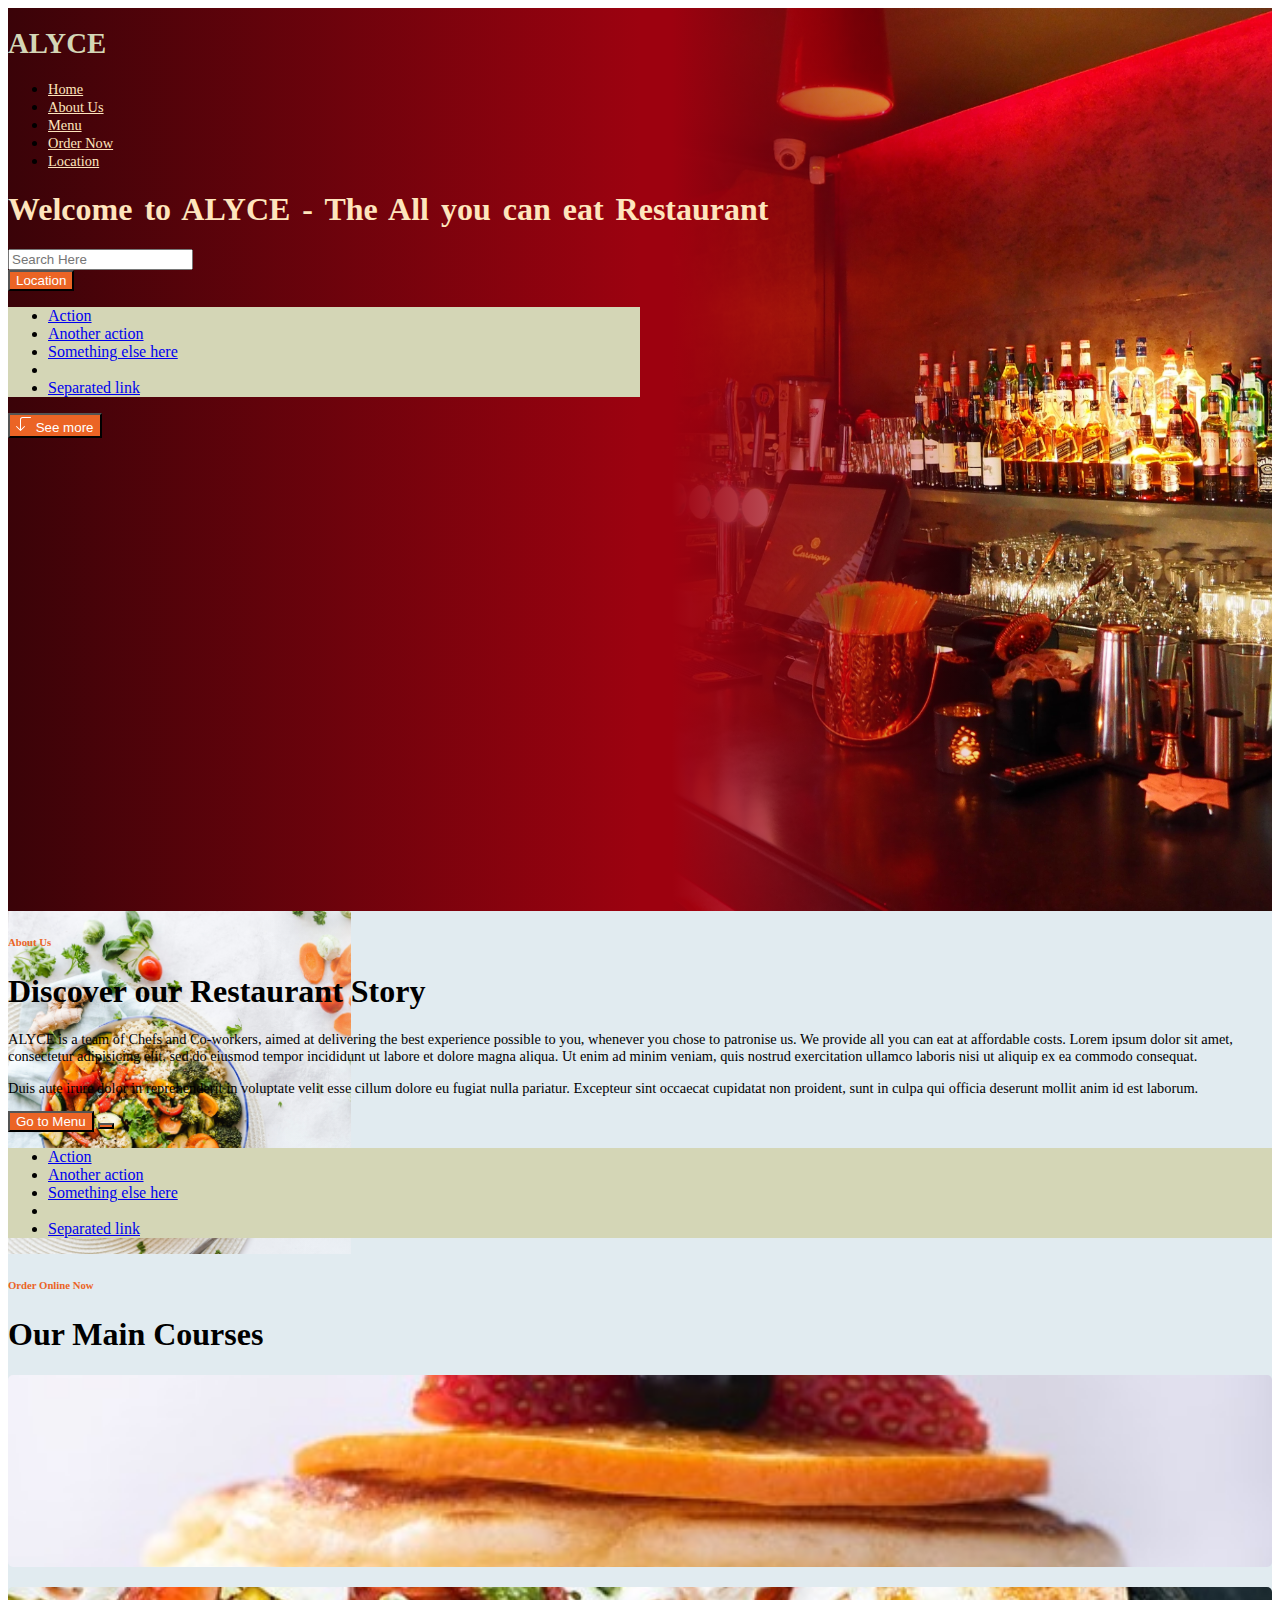
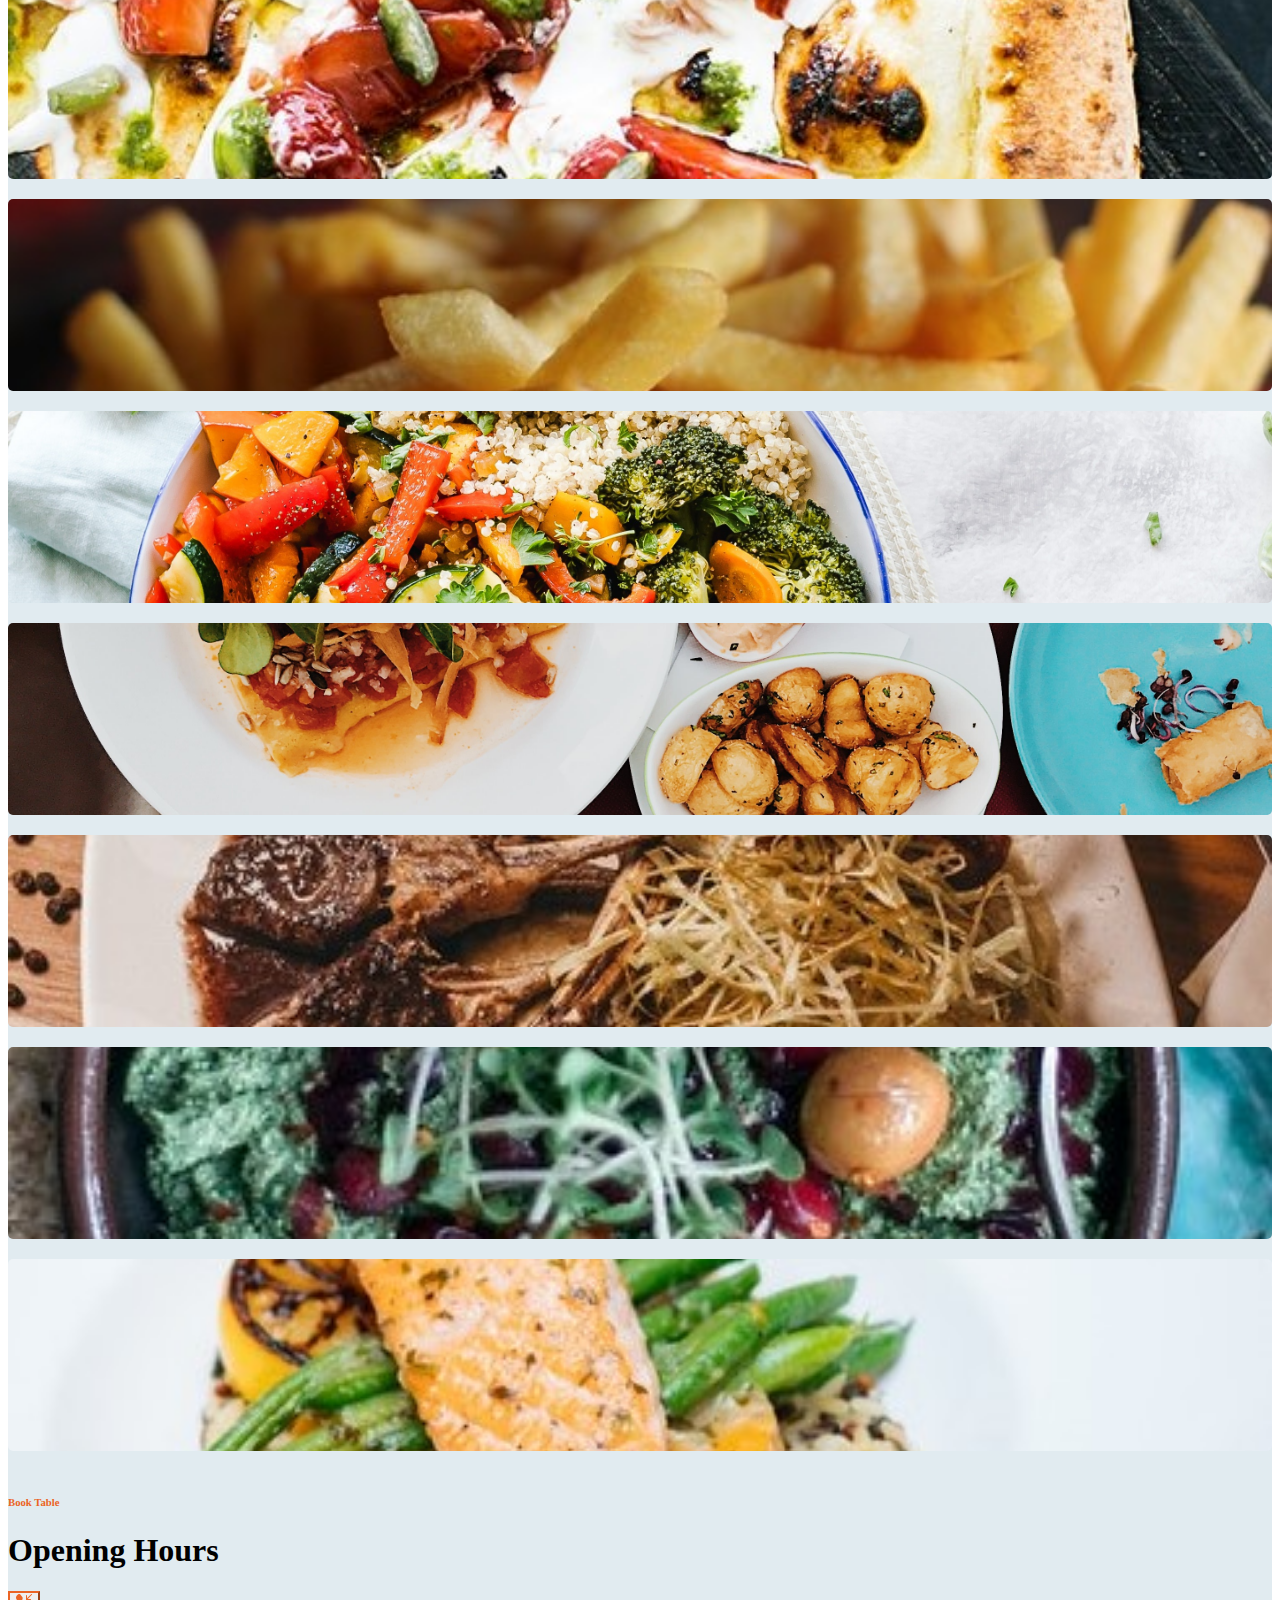
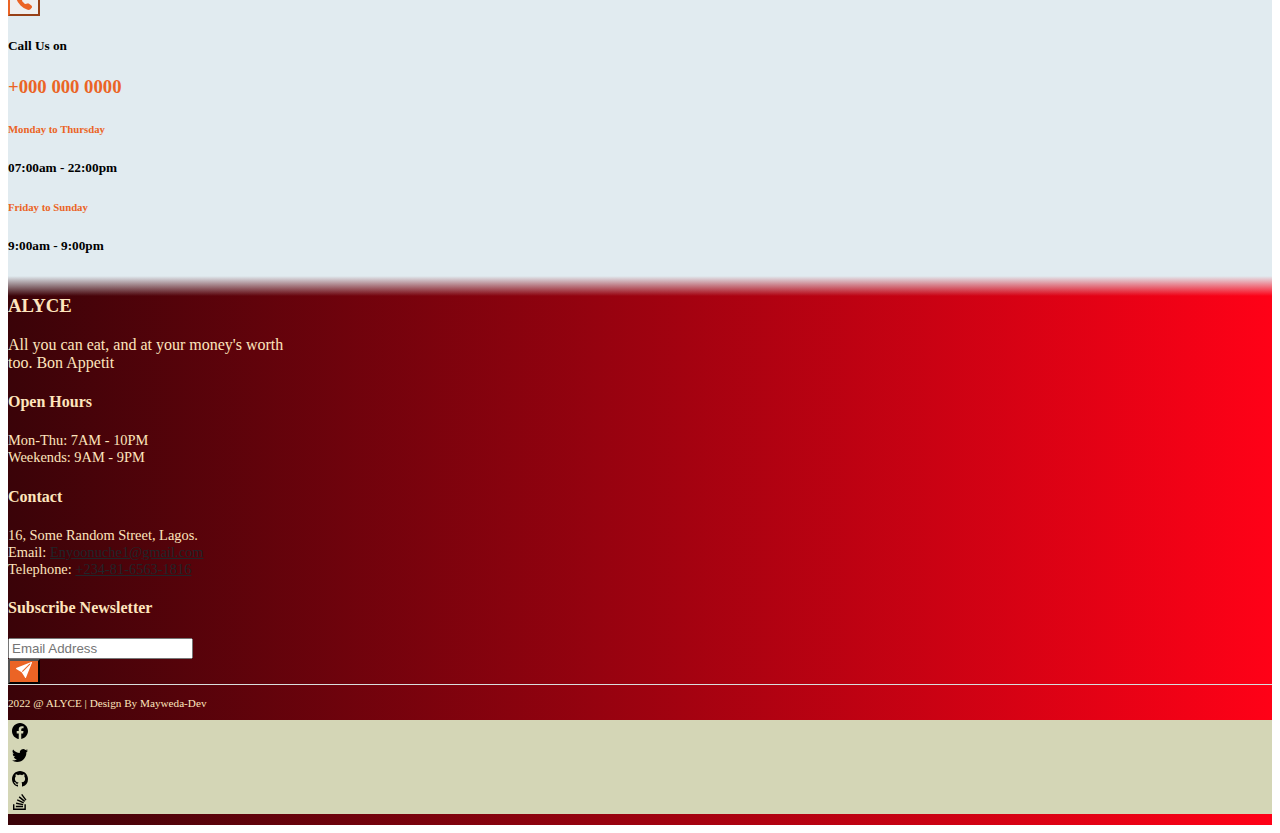
==== Online-Restaurant.repo/index.html @ 1c28e641 "Add New Project" ====
<!DOCTYPE html>
<html>
<head>
	<meta charset="utf-8">
	<meta name="viewport" content="width=device-width, initial-scale=1">
	<!-- CSS only -->
	<link href="https://cdn.jsdelivr.net/npm/bootstrap@5.2.0-beta1/dist/css/bootstrap.min.css" rel="stylesheet" integrity="sha384-0evHe/X+R7YkIZDRvuzKMRqM+OrBnVFBL6DOitfPri4tjfHxaWutUpFmBp4vmVor" crossorigin="anonymous">
	<link rel="stylesheet" type="text/css" href="index.css">
	<title>ALYCE - Online Restaurant</title>
</head>
<body>
	<div class="main container-fluid">
		<nav class="d-md-flex navbar navbar-expand-md justify-content-between" role="navigation">
			<div class="navbar-header px-md-5 pt-3 px-5">
				<h1 class="navbar-brand">ALYCE</h1>
			</div>
		
		<ul class="nav navbar-nav mx-md-5 px-3" >
			<li class="nav-item px-md-1"><a href="#" class="nav-link">Home</a></li>
			<li class="nav-item px-md-1"><a href="#" class="nav-link">About Us</a></li>
			<li class="nav-item px-md-1"><a href="#" class="nav-link">Menu</a></li>
			<li class="nav-item px-md-1"><a href="#" class="nav-link">Order Now</a></li>
			<li class="active nav-item px-md-1"><a href="#" class="nav-link">Location</a></li>
		</ul>

		<div class="btn togglebar d-flex align-items-center justify-content-center"></div>
		
		</nav>

		<div class="main-content row flex-column justify-content-center align-items-md-start align-items-center">
			<h1 class="col-md-8 col-10 d-flex align-items-center mx-md-5 text-capitalize mb-5">Welcome to ALYCE - The All you can eat Restaurant</h1>
			<img class="rounded-bottom" src="assets/pexels-chan-walrus-941864.jpg" alt="A bar">
			<div class="img-shadow"></div>
			<form class="col-md-6 mx-md-5 mb-5 col-8">
				<div class="input-group">
					<input type="text" name="" class="form-control" placeholder="Search Here" aria-label="Search Here">
					<div class="input-group-append">
						<div class="dropdown">
		    				<button   class="btn dropdown-toggle" type="button" id="dropdown"  data-bs-toggle="dropdown" aria-expanded="false">Location</button>
		    				<ul class="dropdown-menu" aria-labelledby="dropdown">
						      <li class="dropdown-item"><a  href="#">Action</a></li>
						      <li class="dropdown-item"><a href="#">Another action</a></li>
						      <li class="dropdown-item"><a href="#">Something else here</a></li>
						      <li class="dropdown-item"><div role="separator" class="dropdown-divider"></div></li>
						      <li class="dropdown-item"><a href="#">Separated link</a></li>
						    </ul>
						</div>
	  				</div>
  				</div>
			</form>

			<div class="col-md-2 mx-md-5 d-grid col-5">
				<button class="btn fs-5 fw-bold"><svg xmlns="http://www.w3.org/2000/svg" width="16" height="16" fill="currentColor" class="bi bi-arrow-90deg-down" viewBox="0 0 16 16">
	  			<path fill-rule="evenodd" d="M4.854 14.854a.5.5 0 0 1-.708 0l-4-4a.5.5 0 0 1 .708-.708L4 13.293V3.5A2.5 2.5 0 0 1 6.5 1h8a.5.5 0 0 1 0 1h-8A1.5 1.5 0 0 0 5 3.5v9.793l3.146-3.147a.5.5 0 0 1 .708.708l-4 4z"/>
				</svg> See more</button>
			</div>
			
		</div>

	</div>

	<div class="about container-fluid row justify-content-md-end">
		<img class="col-md-6" src="assets/pexels-ella-olsson-1640777.jpg" alt="A salad dish" >
		<div class="img-shadow"></div>
		<div class="col-md-6 mx-md-5 my-5 content d-flex flex-column align-items-center align-items-md-start">
			<h6 class="">About Us</h6>
			<h1 class="col-md-9 col-9">Discover our Restaurant Story</h1>
			<p class="fw-bold col-md-12 col-9">
				ALYCE is a team of Chefs and Co-workers, aimed at delivering the best experience possible to you, whenever you chose to patronise us. We provide all you can eat at affordable costs. Lorem ipsum dolor sit amet, consectetur adipisicing elit, sed do eiusmod
				tempor incididunt ut labore et dolore magna aliqua. Ut enim ad minim veniam,
				quis nostrud exercitation ullamco laboris nisi ut aliquip ex ea commodo
				consequat.
			</p>
			<p class="fw-bold col-md col-9">
				Duis aute irure dolor in reprehenderit in voluptate velit esse
				cillum dolore eu fugiat nulla pariatur. Excepteur sint occaecat cupidatat non
				proident, sunt in culpa qui officia deserunt mollit anim id est laborum.
			</p>
			<div class="dropdown btn-group">
				<button type="button" class="btn fs-5 fw-bold ">Go to Menu </button>
				<button type="button" class=" btn dropdown-toggle dropdown-toggle-split" data-bs-toggle="dropdown" id="dropdown"></button>
				<ul class="dropdown-menu" aria-labelledby="dropdown">
							      <li class="dropdown-item"><a  href="#">Action</a></li>
							      <li class="dropdown-item"><a href="#">Another action</a></li>
							      <li class="dropdown-item"><a href="#">Something else here</a></li>
							      <li class="dropdown-item"><div role="separator" class="dropdown-divider"></div></li>
							      <li class="dropdown-item"><a href="#">Separated link</a></li>
				</ul>
			</div>
		</div>
		
	</div>

	<div class="main-menu container-fluid row py-5">
		<div class="align-items-center d-flex flex-column">
			<h6>Order Online Now</h6>
			<h1>Our Main Courses</h1>
			<div class="menu col-md-8 d-flex row">
				<div class="course col-md-3 col-6">
					<img src="assets/pexels-chokniti-khongchum-2280545.jpg">
					<div class="info d-flex flex-column justify-content-around align-items-center py-4">
						<h4>Pancakes</h4>
						<h5>$9.99</h5>
						<button class="btn btn-sm">Order Now</button>
					</div>
				</div>
				<div class="course col-md-3 col-6">
					<img src="assets/pexels-daria-shevtsova-1260968.jpg">
					<div class="info d-flex flex-column justify-content-around align-items-center py-4">
						<h4>Pizza</h4>
						<h5>$15.99</h5>
						<button class="btn btn-sm">Order Now</button>
					</div>
				</div>
				<div class="course col-md-3 col-6">
					<img src="assets/pexels-dzenina-lukac-1583884.jpg">
					<div class="info d-flex flex-column justify-content-around align-items-center py-4">
						<h4>Chips</h4>
						<h5>$7.99</h5>
						<button class="btn btn-sm">Order Now</button>
					</div>
				</div>
				<div class="course col-md-3 col-6">
					<img src="assets/pexels-ella-olsson-1640777.jpg">
					<div class="info d-flex flex-column justify-content-around align-items-center py-4">
						<h4>Salads</h4>
						<h5>$17.99</h5>
						<button class="btn btn-sm">Order Now</button>
					</div>
				</div>
				<div class="course col-md-3 col-6">
					<img src="assets/pexels-flo-dahm-541216.jpg">
					<div class="info d-flex flex-column justify-content-around align-items-center py-4">
						<h4>Fruits</h4>
						<h5>$12.99</h5>
						<button class="btn btn-sm">Order Now</button>
					</div>

				</div>
				<div class="course col-md-3 col-6">
					<img src="assets/pexels-jonathan-borba-2878741.jpg">
					<div class="info d-flex flex-column justify-content-around align-items-center py-4">
						<h4>Mackerels</h4>
						<h5>$29.99</h5>
						<button class="btn btn-sm">Order Now</button>
					</div>

				</div>
				<div class="course col-md-3 col-6">
					<img src="assets/pexels-maria-orlova-4940719.jpg">
					<div class="info d-flex flex-column justify-content-around align-items-center py-4">
						<h4>Vs & Es</h4>
						<h5>$29.99</h5>
						<button class="btn btn-sm">Order Now</button>
					</div>

				</div>
				<div class="course col-md-3 col-6">
					<img src="assets/pexels-mister-mister-3490368.jpg">
					<div class="info d-flex flex-column justify-content-around align-items-center py-4">
						<h4>Fish Salads</h4>
						<h5>$24.99</h5>
						<button class="btn btn-sm">Order Now</button>
					</div>

				</div>
			</div>
		</div>
	</div>

	<div class="contact container-fluid row py-5">
		<div class="content align-items-center d-flex flex-column">
			<h6>Book Table</h6>
			<h1>Opening Hours</h1>
			<button class="btn rounded-circle">
				<svg xmlns="http://www.w3.org/2000/svg" width="16" height="16" fill="currentColor" class="bi bi-telephone-inbound-fill" viewBox="0 0 16 16">
				  <path fill-rule="evenodd" d="M1.885.511a1.745 1.745 0 0 1 2.61.163L6.29 2.98c.329.423.445.974.315 1.494l-.547 2.19a.678.678 0 0 0 .178.643l2.457 2.457a.678.678 0 0 0 .644.178l2.189-.547a1.745 1.745 0 0 1 1.494.315l2.306 1.794c.829.645.905 1.87.163 2.611l-1.034 1.034c-.74.74-1.846 1.065-2.877.702a18.634 18.634 0 0 1-7.01-4.42 18.634 18.634 0 0 1-4.42-7.009c-.362-1.03-.037-2.137.703-2.877L1.885.511zM15.854.146a.5.5 0 0 1 0 .708L11.707 5H14.5a.5.5 0 0 1 0 1h-4a.5.5 0 0 1-.5-.5v-4a.5.5 0 0 1 1 0v2.793L15.146.146a.5.5 0 0 1 .708 0z"/>
				</svg>
			</button>
			<h5>Call Us on</h5>
			<h3>+000 000 0000</h3>
			<div class="col-8 justify-content-sm-between d-flex flex-wrap justify-content-center">
				<div>
					<h6>Monday to Thursday</h6>
					<h5>07:00am - 22:00pm</h5>
				</div>
				<div>
					<h6>Friday to Sunday</h6>
					<h5>9:00am - 9:00pm</h5>
				</div>
			</div>
		</div>
	</div>

	<div class="footer container-fluid">
		<div class="content px-md-5 row py-5 px-3 justify-content-center">
			<div class="col-md-3 info">
				<h3>ALYCE</h3>
				<p>All you can eat, and at your money's worth too. Bon Appetit</p>
			</div>
			<div class="col-md-3 info">
				<h4>Open Hours</h4>
				<ul>
					<li>Mon-Thu: 7AM - 10PM</li>
					<li>Weekends: 9AM - 9PM</li>
				</ul>
			</div>
			<div class="col-md-3 info">
				<h4>Contact</h4>
				<ul>
					<li>16, Some Random Street, Lagos.</li>
					<li>Email: <a href="mailto:enyoonuche1@gmail.com">Enyoonuche1@gmail.com</a></li>
					<li>Telephone: <a href="">+234-81-6563-1816</a></li>
				</ul>
			</div>
			<div class="col-md-3 info">
				<h4>Subscribe Newsletter</h4>
				<form>
					<div class="input-group">
						<input type="text" name="" class="form-control" placeholder="Email Address">
						<div class="input-group-append">
							<button class="btn" type="submit"><svg xmlns="http://www.w3.org/2000/svg" width="16" height="16" fill="currentColor" class="bi bi-send-fill" viewBox="0 0 16 16">
							  <path d="M15.964.686a.5.5 0 0 0-.65-.65L.767 5.855H.766l-.452.18a.5.5 0 0 0-.082.887l.41.26.001.002 4.995 3.178 3.178 4.995.002.002.26.41a.5.5 0 0 0 .886-.083l6-15Zm-1.833 1.89L6.637 10.07l-.215-.338a.5.5 0 0 0-.154-.154l-.338-.215 7.494-7.494 1.178-.471-.47 1.178Z"/>
							</svg>
							</button>
						</div>
					</div>
				</form>
				
			</div>
		</div>
		<div class="creator d-flex justify-content-between px-md-5 px-3 align-items-end">
			<p>2022 @ ALYCE | Design By Mayweda-Dev</p>
			<ul class="d-flex my-1">
				<li><a href="#" role="button" class="btn rounded-circle"><svg xmlns="http://www.w3.org/2000/svg" width="16" height="16" fill="currentColor" class="bi bi-facebook" viewBox="0 0 16 16">
				  <path d="M16 8.049c0-4.446-3.582-8.05-8-8.05C3.58 0-.002 3.603-.002 8.05c0 4.017 2.926 7.347 6.75 7.951v-5.625h-2.03V8.05H6.75V6.275c0-2.017 1.195-3.131 3.022-3.131.876 0 1.791.157 1.791.157v1.98h-1.009c-.993 0-1.303.621-1.303 1.258v1.51h2.218l-.354 2.326H9.25V16c3.824-.604 6.75-3.934 6.75-7.951z"/>
				</svg></a></li>
				<li><a href="#" role="button" class="btn rounded-circle">
					<svg xmlns="http://www.w3.org/2000/svg" width="16" height="16" fill="currentColor" class="bi bi-twitter" viewBox="0 0 16 16">
					  <path d="M5.026 15c6.038 0 9.341-5.003 9.341-9.334 0-.14 0-.282-.006-.422A6.685 6.685 0 0 0 16 3.542a6.658 6.658 0 0 1-1.889.518 3.301 3.301 0 0 0 1.447-1.817 6.533 6.533 0 0 1-2.087.793A3.286 3.286 0 0 0 7.875 6.03a9.325 9.325 0 0 1-6.767-3.429 3.289 3.289 0 0 0 1.018 4.382A3.323 3.323 0 0 1 .64 6.575v.045a3.288 3.288 0 0 0 2.632 3.218 3.203 3.203 0 0 1-.865.115 3.23 3.23 0 0 1-.614-.057 3.283 3.283 0 0 0 3.067 2.277A6.588 6.588 0 0 1 .78 13.58a6.32 6.32 0 0 1-.78-.045A9.344 9.344 0 0 0 5.026 15z"/>
					</svg></a></li>
				<li><a href="#" role="button" class="btn rounded-circle"><svg xmlns="http://www.w3.org/2000/svg" width="16" height="16" fill="currentColor" class="bi bi-github" viewBox="0 0 16 16">
				  <path d="M8 0C3.58 0 0 3.58 0 8c0 3.54 2.29 6.53 5.47 7.59.4.07.55-.17.55-.38 0-.19-.01-.82-.01-1.49-2.01.37-2.53-.49-2.69-.94-.09-.23-.48-.94-.82-1.13-.28-.15-.68-.52-.01-.53.63-.01 1.08.58 1.23.82.72 1.21 1.87.87 2.33.66.07-.52.28-.87.51-1.07-1.78-.2-3.64-.89-3.64-3.95 0-.87.31-1.59.82-2.15-.08-.2-.36-1.02.08-2.12 0 0 .67-.21 2.2.82.64-.18 1.32-.27 2-.27.68 0 1.36.09 2 .27 1.53-1.04 2.2-.82 2.2-.82.44 1.1.16 1.92.08 2.12.51.56.82 1.27.82 2.15 0 3.07-1.87 3.75-3.65 3.95.29.25.54.73.54 1.48 0 1.07-.01 1.93-.01 2.2 0 .21.15.46.55.38A8.012 8.012 0 0 0 16 8c0-4.42-3.58-8-8-8z"/>
				</svg></a></li>
				<li><a href="#" role="button" class="btn rounded-circle"><svg xmlns="http://www.w3.org/2000/svg" width="16" height="16" fill="currentColor" class="bi bi-stack-overflow" viewBox="0 0 16 16">
				  <path d="M12.412 14.572V10.29h1.428V16H1v-5.71h1.428v4.282h9.984z"/>
				  <path d="M3.857 13.145h7.137v-1.428H3.857v1.428zM10.254 0 9.108.852l4.26 5.727 1.146-.852L10.254 0zm-3.54 3.377 5.484 4.567.913-1.097L7.627 2.28l-.914 1.097zM4.922 6.55l6.47 3.013.603-1.294-6.47-3.013-.603 1.294zm-.925 3.344 6.985 1.469.294-1.398-6.985-1.468-.294 1.397z"/>
				</svg></a></li>
			</ul>
		</div>
	</div>
	
	
<!-- JavaScript Bundle with Popper -->
<script src="https://cdn.jsdelivr.net/npm/bootstrap@5.2.0-beta1/dist/js/bootstrap.bundle.min.js" integrity="sha384-pprn3073KE6tl6bjs2QrFaJGz5/SUsLqktiwsUTF55Jfv3qYSDhgCecCxMW52nD2" crossorigin="anonymous"></script>

<script type="text/javascript">
	const togglebtn = document.querySelector('.togglebar');
	const sidebar = document.querySelector('ul.nav');
	togglebtn.onclick = () => {
		if (togglebtn.classList.contains('active')){
			togglebtn.classList.remove('active');
			sidebar.style.transform = "translateX(350px)"
			}
		else {
			togglebtn.classList.add('active');
			sidebar.style.transform = "translateX(0)";
			}
		}
	window.onresize = () => {
		if (document.body.scrollWidth > 768) {
			sidebar.style.transform = "translateX(0)"
		}
	}
	
		
</script>
</body>
</html>

<!-- <>  </> -->
---- Online-Restaurant.repo/index.css ----
:root{
	--primary: linear-gradient( to right, #3A0308, #FF0117);
	--secondary: #D4D6B6;
	--secondary-alt: #EB6425;
	--secondary-outline: rgb(212 214 142 / 25%);
	--text-color: #FEE5BD;
	--color: #212529;
	--color-alt: #E7B9CD;
	--primary-alt: #fff;
	--img-hover: rgb(255 255 255/ 25%);
	--text-color-alt: #E1EBF0;
}



.main, .footer{
	background: var(--primary) !important;
	position: relative;
}

.container-fluid{
	margin: 0;
	padding: 0;
	box-sizing: border-box;
	overflow: hidden;
}

.row{
	margin-right: 0;
	margin-left: 0;
}

nav ul{
	z-index: 3;
}


a.nav-link{
	color: var(--text-color) !important;
	font-size: 0.9em;
	font-weight: 500;
	position: relative;
	z-index: 4;
}

h1.navbar-brand{
	color: var(--secondary);
	font-size: 1.8em;
	position: relative;
	z-index: 1;
}

.main-content{
	min-height: 80vh;
}

.main-content img{
	position: absolute;
	top: 0;
	right: 0;
	height: 100%;
	width: 50%;
	object-fit: cover;
	padding: 0;
}

.img-shadow{
	position: absolute;
	top: 0;
	right: 0;
	height: 100%;
	width: 50%;
	padding: 0;
	background: linear-gradient( to right, #9D010F 5%, transparent 60%);
}

.main-content h1{
	position: relative;
	z-index: 1;
	color: var(--text-color) !important;
	word-spacing: 4px;
}

ul.dropdown-menu{
	background-color: var(--secondary);
}

.togglebar{
	width: 30px;
	height: 30px;
	background-color: var(--secondary-alt);
	position: absolute;
	right: 20px;
	transform: translateY(10px);
	z-index: 4;
	cursor: pointer;
	display: none !important;
}

.togglebar::before{
	position: absolute;
	content: '';
	width: 17px;
	height: 2px;
	background: var(--primary-alt);
	transform: translateY(-5px);
	box-shadow: 0 5px var(--primary-alt);
	transition: 0.5s;
}

.togglebar::after{
	position: absolute;
	content: '';
	width: 17px;
	height: 2px;
	background: var(--primary-alt);
	transform: translateY(5px);
	transition: 0.5s;
}

.togglebar:hover{
	background-color: var(--secondary);
	border-color: var(--secondary);
}

.togglebar:hover::before{
	box-shadow: 0 5px var(--color)
}

.togglebar:hover::before, .togglebar:hover::after{
	background: var(--color);
}

.main-content button, .about .content button, .main-menu .menu .course .info button, .footer .content button{
	background-color: var(--secondary-alt);
	position: relative;
	color: var(--primary-alt);
}

.main-content button:hover, .about .content button:hover,
.main-menu .menu .course .info button:hover, .footer .content button:hover{
	background-color: var(--secondary);
	border-color: var(--secondary);
	color: #000;
}


.main-content button:focus, .about .content button:focus,
.main-menu .menu .course .info button:focus, .footer .content button:focus, .togglebar:focus{
    color: var(--color);
    background-color: var(--secondary);
    border-color: var(--secondary);
    outline: 0;
    box-shadow: 0 0 0 0.25rem var(--secondary-outline);
    color: #000;
}

.about, .main-menu, .contact{
	position: relative;
	background-color: var(--text-color-alt);
}

.about h6, .main-menu h6 , .contact h6, .contact h3{
	color: var(--secondary-alt);
}

.about .content, .about .content > * {
	position: relative;
	z-index: 1;
}
.about img{
	position: absolute;
	height: 100%;
	object-fit: cover;
	padding: 0;
	top: 0;
	left: 0;
}
.about p{
	font-size: 0.9em;
}

.about .img-shadow{
	left: 0;
	background: linear-gradient( to left, var(--text-color-alt) 5%, transparent 60%);
}

.main-menu .menu .course{
	height: 15vw;
	margin-bottom: 20px;
	position: relative;
}

.main-menu .menu .course img{
	width: 100%;
	height: 100%;
	object-fit: cover;
	border-radius: 5px;
}

.main-menu .menu .course .info{
	position: absolute;
	width: calc(100% - var(--bs-gutter-x));
	height: 100%;
	background-color: var(--img-hover);
	backdrop-filter: blur(2px);
	top: 0;
	left: calc(var(--bs-gutter-x) * .5) ;
	border-radius: 5px;
	opacity: 0;
	transition: all 0.5s ease;
}

.main-menu .menu .course:hover .info{
	opacity: 1;
}

.contact .content button{
	color: var(--secondary-alt);
	border-color: var(--secondary-alt);
}

.contact .content button:hover{
	color: #212529;
	border-color: var(--secondary);
	background-color: var(--secondary);
}

.footer{
	color: var(--text-color);
}

.footer .content a{
	color: var(--color);
}

.footer .content .info{
	max-width: 300px;
}

.footer .content ul, .footer .creator ul{
	padding: 0;
}
.footer .content li, .footer .creator li{
	list-style: none;
	font-size: 0.9em;
}

.footer::before{
	position: absolute;
	width: 100%;
	height: 20px;
	top: 0;
	background: linear-gradient( to bottom, var(--text-color-alt), transparent);
	content: '';
	z-index: 1;
}

.footer .creator{
	font-size: 0.7em;
	border-top: 1px solid #D9DDDC;
}

.footer .creator a:hover{
	background-color: var(--secondary-alt);
	position: relative;
	color: var(--primary-alt);
}

.footer .creator a{
	background-color: var(--secondary);
	border-color: var(--secondary);
	color: #000;
	display: flex;
	align-items: center;
	padding: 0.375em;
}

.footer .creator ul{
	gap: 10px;
}

@media screen and (max-width: 768px){
	:root{
	--primary: linear-gradient( to top, #3A0308 5%, #FF0117 55%);
	}


	nav ul{
		position: absolute;
		right: 0;
		top: 0;
		max-width: 350px;
		width: 100%;
		transform: translateX(350px);
		background-color: var(--text-color-alt);
		line-height: 15vh;
		height: 100vh;
		z-index: 3;
	}

	.togglebar{
		display: flex !important;
	}

	.img-shadow{
		width: 100%;
		height: 70%;
		background: linear-gradient( to top, #9D010F 5%, transparent 60%);
	}

	.main-content img{
		width: 100%;
		height: 70%;
	}

	.about img{
		filter: blur(3px);
	}

	.main-menu .menu .course{
		height: 25vw;
		margin-bottom: 20px;
		position: relative;
	}

	.footer .content{
		flex-wrap: wrap;
	}

	.about .img-shadow{
	left: 0;
	background: linear-gradient( to top, var(--text-color-alt) 5%, transparent 60%);
	height: 100%;
}
}


/*padding-right: calc(var(--bs-gutter-x) * .5);
    padding-left: calc(var(--bs-gutter-x)*/
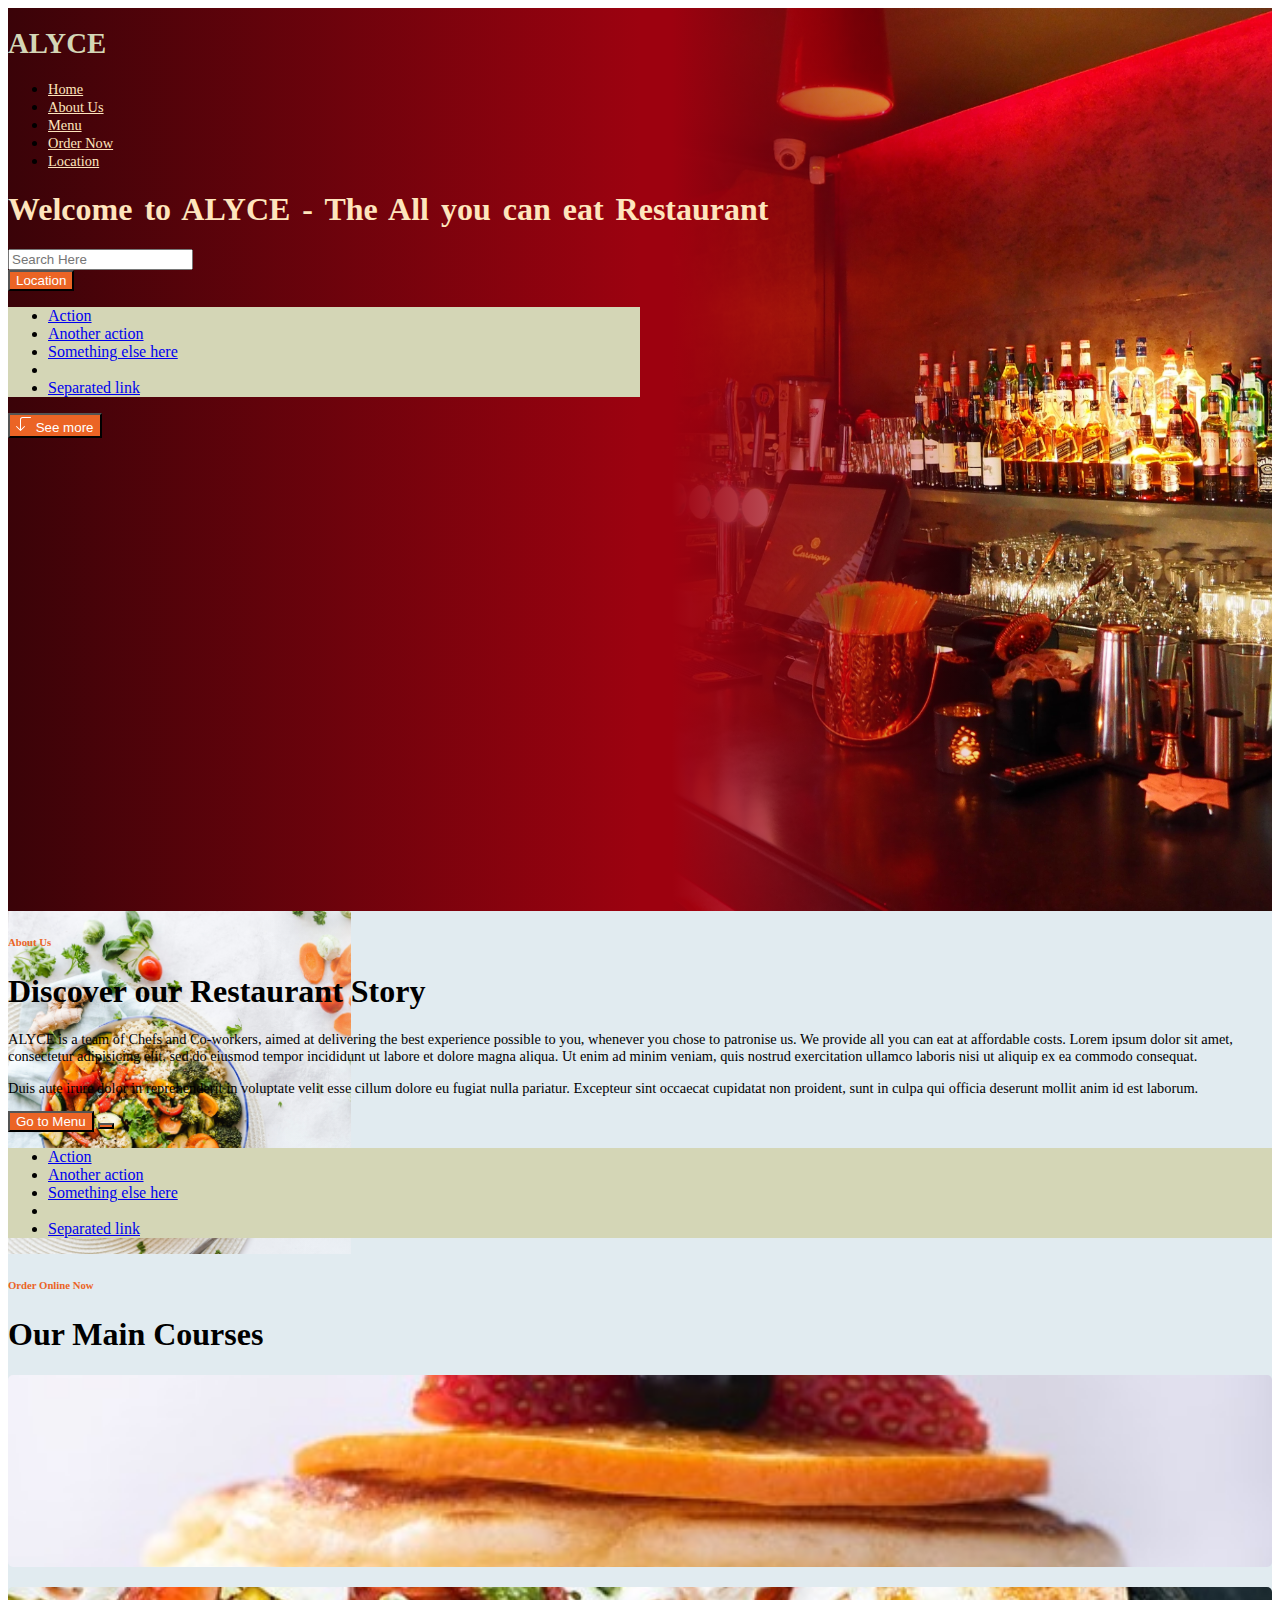
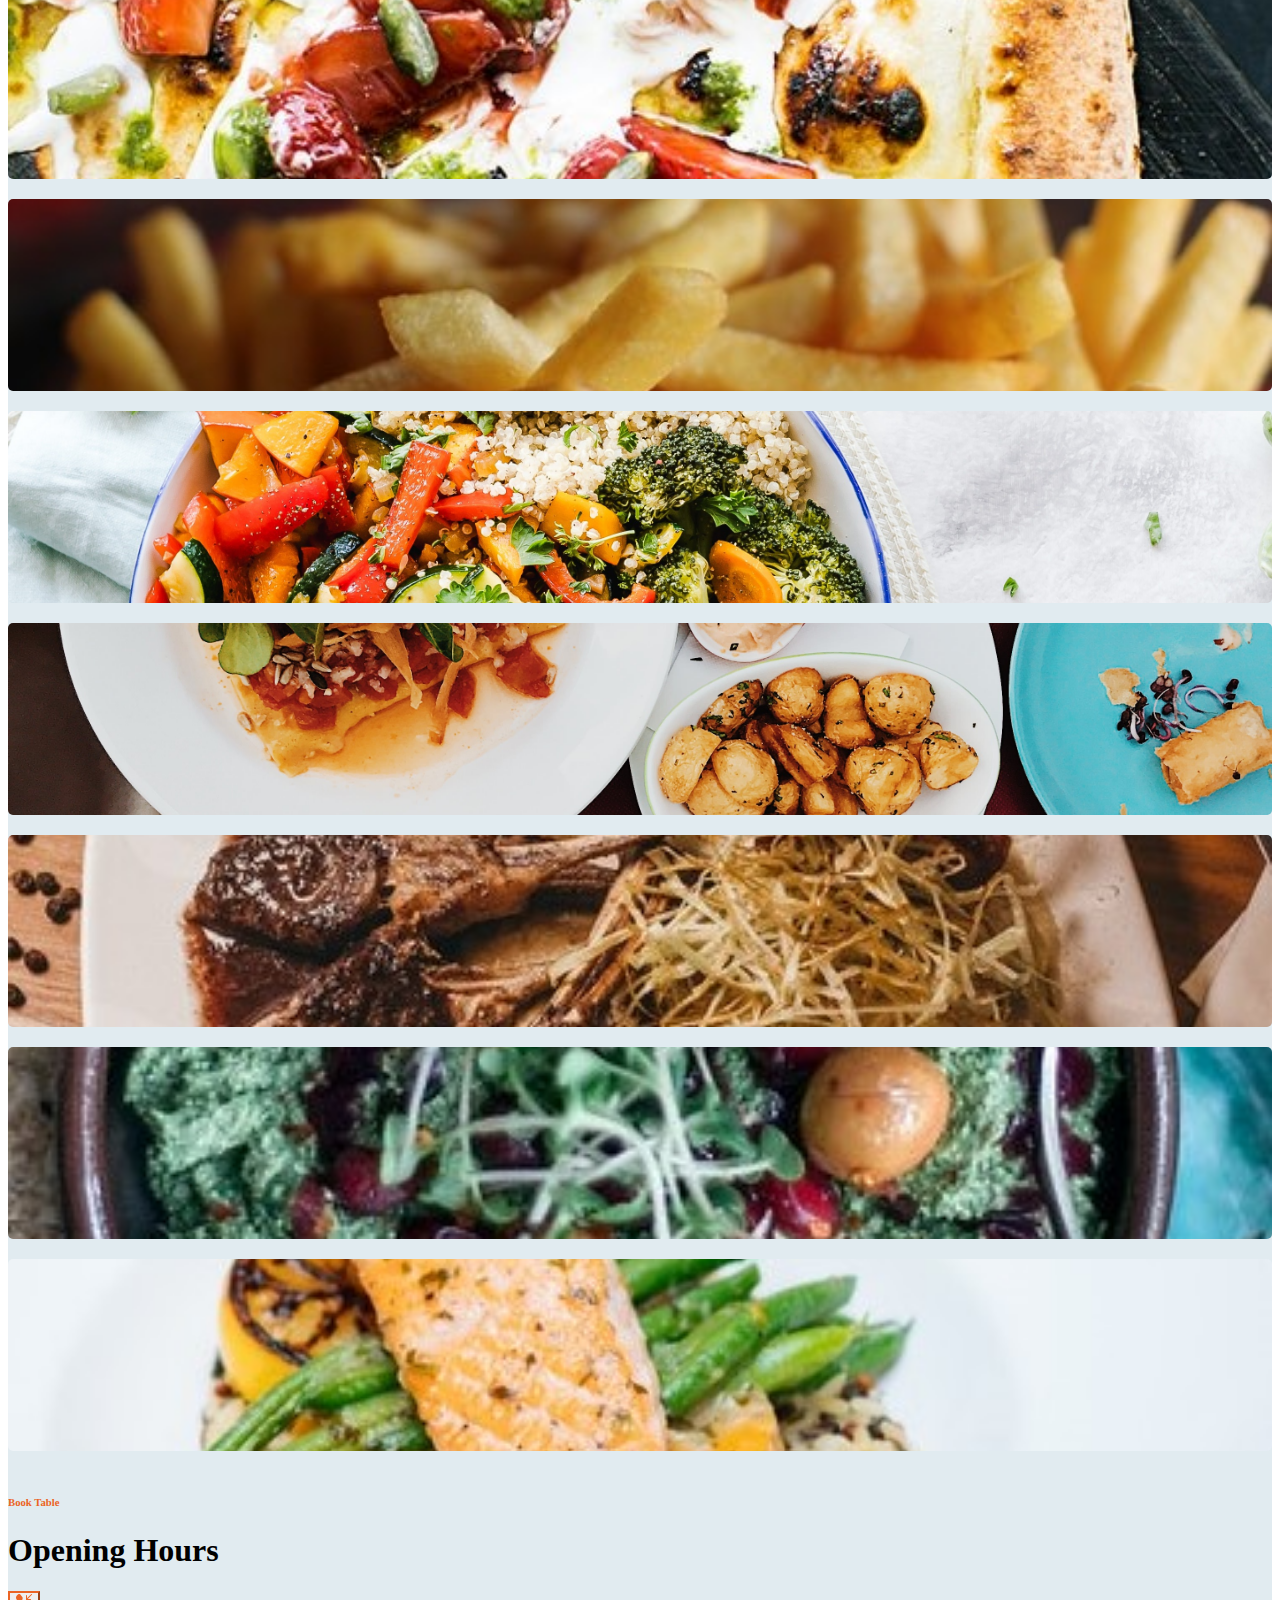
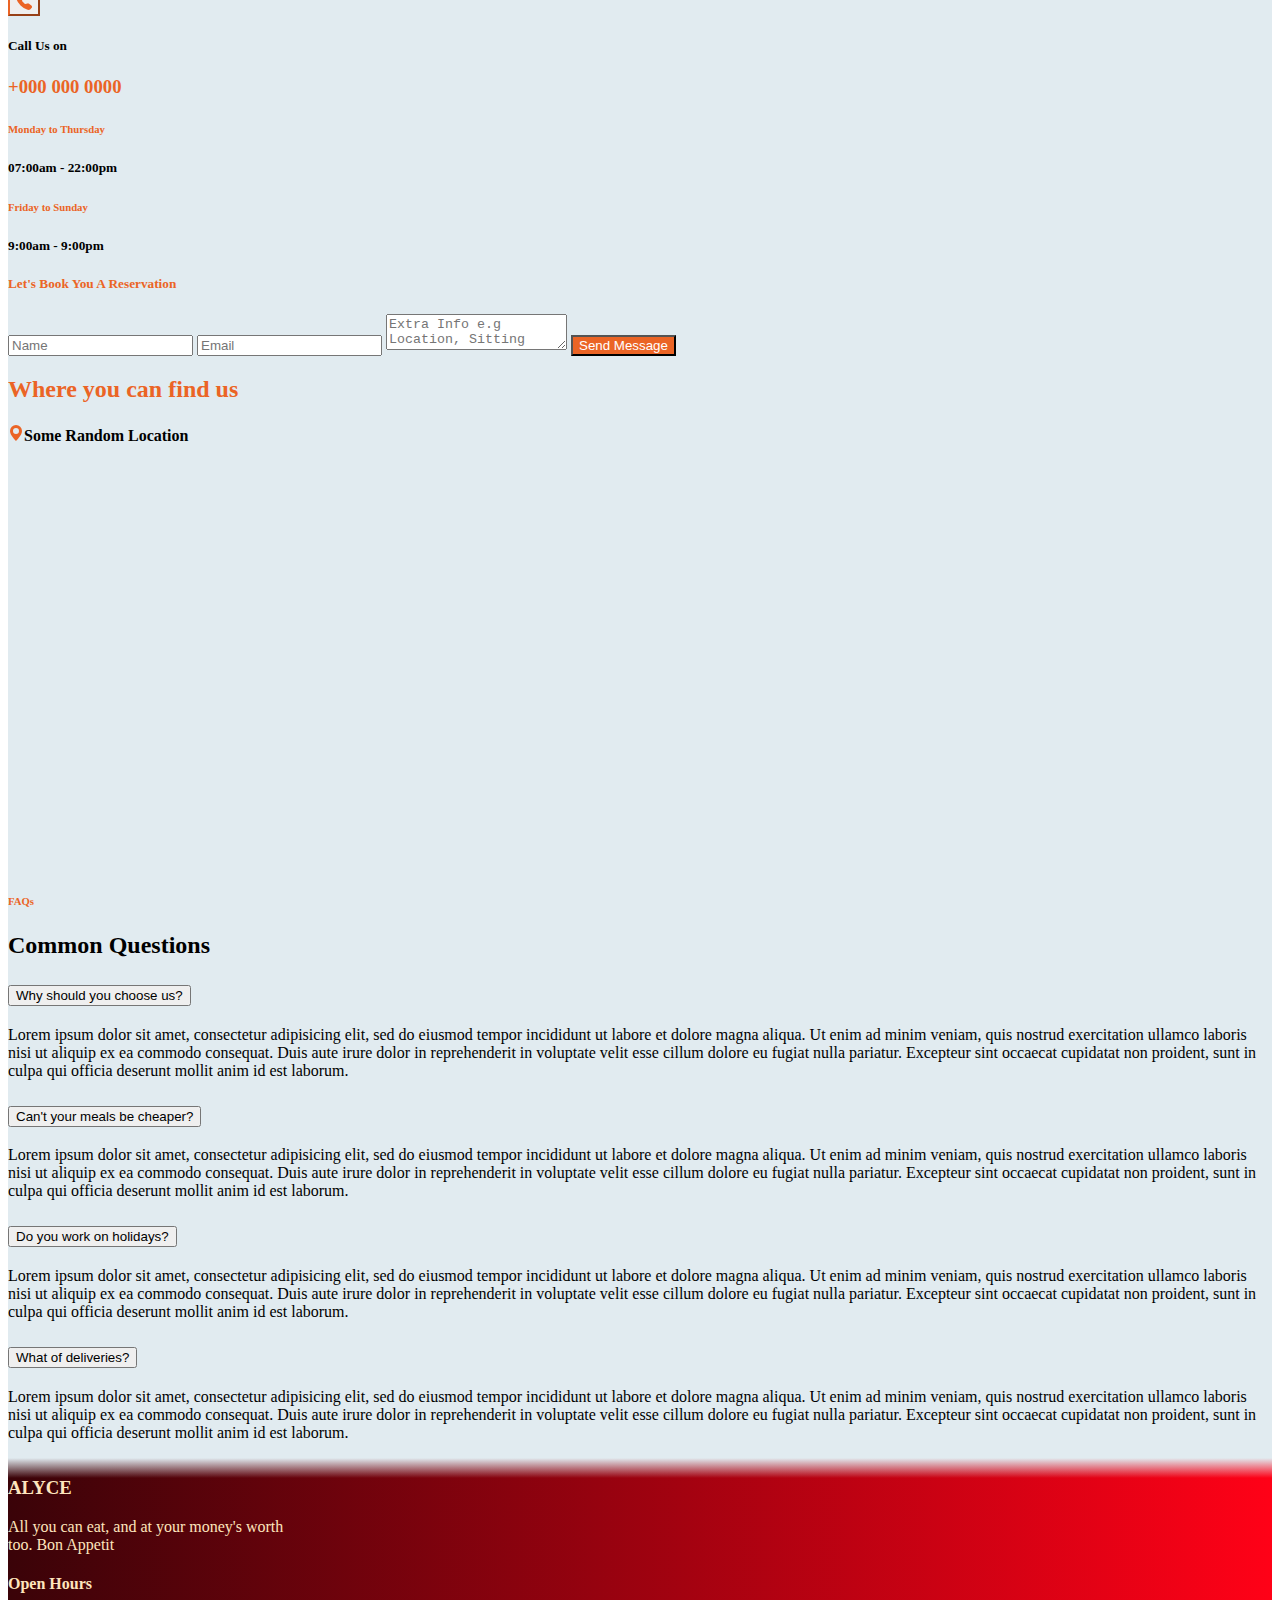
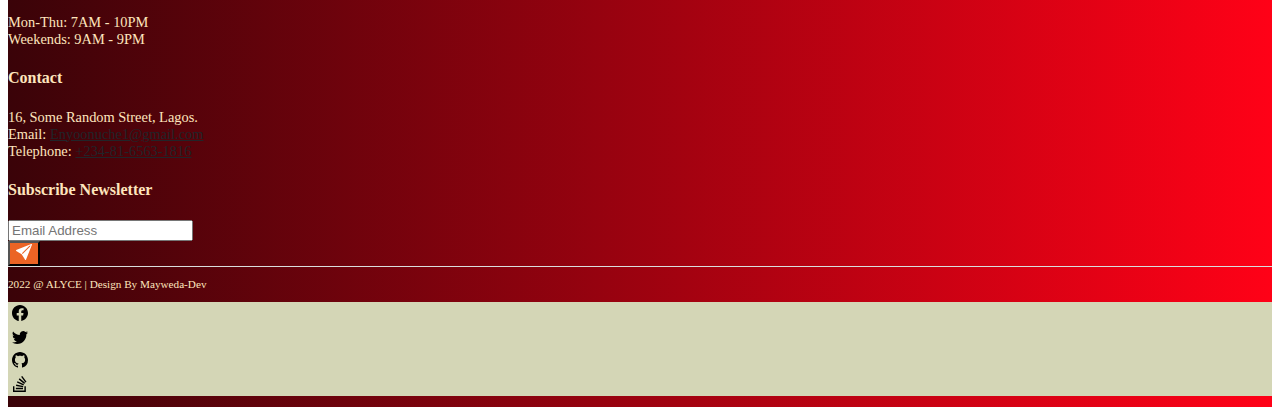
==== commit c8a43557: "Update website Pages" ====
--- a/Online-Restaurant.repo/index.html
+++ b/Online-Restaurant.repo/index.html
@@ -172,7 +172,7 @@
 		<div class="content align-items-center d-flex flex-column">
 			<h6>Book Table</h6>
 			<h1>Opening Hours</h1>
-			<button class="btn rounded-circle">
+			<button class="btn rounded-circle call">
 				<svg xmlns="http://www.w3.org/2000/svg" width="16" height="16" fill="currentColor" class="bi bi-telephone-inbound-fill" viewBox="0 0 16 16">
 				  <path fill-rule="evenodd" d="M1.885.511a1.745 1.745 0 0 1 2.61.163L6.29 2.98c.329.423.445.974.315 1.494l-.547 2.19a.678.678 0 0 0 .178.643l2.457 2.457a.678.678 0 0 0 .644.178l2.189-.547a1.745 1.745 0 0 1 1.494.315l2.306 1.794c.829.645.905 1.87.163 2.611l-1.034 1.034c-.74.74-1.846 1.065-2.877.702a18.634 18.634 0 0 1-7.01-4.42 18.634 18.634 0 0 1-4.42-7.009c-.362-1.03-.037-2.137.703-2.877L1.885.511zM15.854.146a.5.5 0 0 1 0 .708L11.707 5H14.5a.5.5 0 0 1 0 1h-4a.5.5 0 0 1-.5-.5v-4a.5.5 0 0 1 1 0v2.793L15.146.146a.5.5 0 0 1 .708 0z"/>
 				</svg>
@@ -189,7 +189,108 @@
 					<h5>9:00am - 9:00pm</h5>
 				</div>
 			</div>
-		</div>
+			<div class="more col-10 d-flex flex-wrap justify-content-md-between justify-content-center my-5">
+				<form class="col-md-5 py-3">
+					<div class="form-group">
+						<h5 class="px-2 fw-bold">Let's Book You A Reservation</h5>
+						<input type="text" name="" class="form-control mb-1" placeholder="Name">
+						<input type="text" name="" class="form-control mb-1" placeholder="Email">
+						<textarea class="form-control mb-1" placeholder="Extra Info e.g Location, Sitting Preference"></textarea>
+						<button class="btn col-12">Send Message</button>
+					</div>
+				</form>
+				<div class="map py-3">
+					<h2>Where you can find us</h2>
+					<h4><svg xmlns="http://www.w3.org/2000/svg" width="16" height="16" fill="currentColor" class="bi bi-geo-alt-fill" viewBox="0 0 16 16">
+  					<path d="M8 16s6-5.686 6-10A6 6 0 0 0 2 6c0 4.314 6 10 6 10zm0-7a3 3 0 1 1 0-6 3 3 0 0 1 0 6z"/>
+					</svg>Some Random Location</h4>
+					<iframe src="https://www.google.com/maps/embed?pb=!1m18!1m12!1m3!1d387193.31576853374!2d-74.26056443670275!3d40.69714772745306!2m3!1f0!2f0!3f0!3m2!1i1024!2i768!4f13.1!3m3!1m2!1s0x89c24fa5d33f083b%3A0xc80b8f06e177fe62!2sNew%20York%2C%20NY%2C%20USA!5e0!3m2!1sen!2sng!4v1655137594996!5m2!1sen!2sng" width="600" height="450" style="border:0;" allowfullscreen="" loading="lazy" referrerpolicy="no-referrer-when-downgrade"></iframe>
+				</div>
+			</div>
+		</div>
+	</div>
+
+	<div class="faq container-fluid row justify-content-center py-5">
+		<h6 class="text-center">FAQs</h6>
+		<h2 class="text-center">Common Questions</h2>
+		<div class="accordion col-10 col-md-5" id="accordionExample">
+  <div class="accordion-item">
+    <h2 class="accordion-header" id="headingOne">
+      <button class="accordion-button" type="button" data-bs-toggle="collapse" data-bs-target="#collapseOne" aria-expanded="false" aria-controls="collapseOne">
+        Why should you choose us?
+      </button>
+    </h2>
+    <div id="collapseOne" class="accordion-collapse collapse show" aria-labelledby="headingOne" data-bs-parent="#accordionExample">
+      <div class="accordion-body">
+        <p>
+        	Lorem ipsum dolor sit amet, consectetur adipisicing elit, sed do eiusmod
+        	tempor incididunt ut labore et dolore magna aliqua. Ut enim ad minim veniam,
+        	quis nostrud exercitation ullamco laboris nisi ut aliquip ex ea commodo
+        	consequat. Duis aute irure dolor in reprehenderit in voluptate velit esse
+        	cillum dolore eu fugiat nulla pariatur. Excepteur sint occaecat cupidatat non
+        	proident, sunt in culpa qui officia deserunt mollit anim id est laborum.
+        </p>
+      </div>
+    </div>
+  </div>
+  <div class="accordion-item">
+    <h2 class="accordion-header" id="headingTwo">
+      <button class="accordion-button collapsed" type="button" data-bs-toggle="collapse" data-bs-target="#collapseTwo" aria-expanded="false" aria-controls="collapseTwo">
+        Can't your meals be cheaper?
+      </button>
+    </h2>
+    <div id="collapseTwo" class="accordion-collapse collapse" aria-labelledby="headingTwo" data-bs-parent="#accordionExample">
+      <div class="accordion-body">
+        <p>
+        	Lorem ipsum dolor sit amet, consectetur adipisicing elit, sed do eiusmod
+        	tempor incididunt ut labore et dolore magna aliqua. Ut enim ad minim veniam,
+        	quis nostrud exercitation ullamco laboris nisi ut aliquip ex ea commodo
+        	consequat. Duis aute irure dolor in reprehenderit in voluptate velit esse
+        	cillum dolore eu fugiat nulla pariatur. Excepteur sint occaecat cupidatat non
+        	proident, sunt in culpa qui officia deserunt mollit anim id est laborum.
+        </p>
+      </div>
+    </div>
+  </div>
+   <div class="accordion-item">
+    <h2 class="accordion-header" id="headingTwo">
+      <button class="accordion-button collapsed" type="button" data-bs-toggle="collapse" data-bs-target="#collapseTwo" aria-expanded="false" aria-controls="collapseTwo">
+        Do you work on holidays?
+      </button>
+    </h2>
+    <div id="collapseTwo" class="accordion-collapse collapse" aria-labelledby="headingTwo" data-bs-parent="#accordionExample">
+      <div class="accordion-body">
+        <p>
+        	Lorem ipsum dolor sit amet, consectetur adipisicing elit, sed do eiusmod
+        	tempor incididunt ut labore et dolore magna aliqua. Ut enim ad minim veniam,
+        	quis nostrud exercitation ullamco laboris nisi ut aliquip ex ea commodo
+        	consequat. Duis aute irure dolor in reprehenderit in voluptate velit esse
+        	cillum dolore eu fugiat nulla pariatur. Excepteur sint occaecat cupidatat non
+        	proident, sunt in culpa qui officia deserunt mollit anim id est laborum.
+        </p>
+      </div>
+    </div>
+  </div>
+   <div class="accordion-item">
+    <h2 class="accordion-header" id="headingTwo">
+      <button class="accordion-button collapsed" type="button" data-bs-toggle="collapse" data-bs-target="#collapseTwo" aria-expanded="false" aria-controls="collapseTwo">
+        What of deliveries?
+      </button>
+    </h2>
+    <div id="collapseTwo" class="accordion-collapse collapse" aria-labelledby="headingTwo" data-bs-parent="#accordionExample">
+      <div class="accordion-body">
+        <p>
+        	Lorem ipsum dolor sit amet, consectetur adipisicing elit, sed do eiusmod
+        	tempor incididunt ut labore et dolore magna aliqua. Ut enim ad minim veniam,
+        	quis nostrud exercitation ullamco laboris nisi ut aliquip ex ea commodo
+        	consequat. Duis aute irure dolor in reprehenderit in voluptate velit esse
+        	cillum dolore eu fugiat nulla pariatur. Excepteur sint occaecat cupidatat non
+        	proident, sunt in culpa qui officia deserunt mollit anim id est laborum.
+        </p>
+      </div>
+    </div>
+  </div>
+</div>
 	</div>
 
 	<div class="footer container-fluid">
@@ -260,7 +361,7 @@
 	togglebtn.onclick = () => {
 		if (togglebtn.classList.contains('active')){
 			togglebtn.classList.remove('active');
-			sidebar.style.transform = "translateX(350px)"
+			sidebar.style.transform = "translateX(200px)"
 			}
 		else {
 			togglebtn.classList.add('active');
--- a/Online-Restaurant.repo/index.css
+++ b/Online-Restaurant.repo/index.css
@@ -36,7 +36,7 @@
 
 
 a.nav-link{
-	color: var(--text-color) !important;
+	color: var(--text-color);
 	font-size: 0.9em;
 	font-weight: 500;
 	position: relative;
@@ -131,14 +131,15 @@
 	background: var(--color);
 }
 
-.main-content button, .about .content button, .main-menu .menu .course .info button, .footer .content button{
+.main-content button, .about .content button, .main-menu .menu .course .info button,
+.footer .content button, .more button{
 	background-color: var(--secondary-alt);
 	position: relative;
 	color: var(--primary-alt);
 }
 
 .main-content button:hover, .about .content button:hover,
-.main-menu .menu .course .info button:hover, .footer .content button:hover{
+.main-menu .menu .course .info button:hover, .footer .content button:hover, .more button:hover{
 	background-color: var(--secondary);
 	border-color: var(--secondary);
 	color: #000;
@@ -146,7 +147,8 @@
 
 
 .main-content button:focus, .about .content button:focus,
-.main-menu .menu .course .info button:focus, .footer .content button:focus, .togglebar:focus{
+.main-menu .menu .course .info button:focus, .footer .content button:focus, .togglebar:focus,
+.more button:focus{
     color: var(--color);
     background-color: var(--secondary);
     border-color: var(--secondary);
@@ -155,12 +157,12 @@
     color: #000;
 }
 
-.about, .main-menu, .contact{
+.about, .main-menu, .contact, .faq{
 	position: relative;
 	background-color: var(--text-color-alt);
 }
 
-.about h6, .main-menu h6 , .contact h6, .contact h3{
+.about h6, .main-menu h6 , .contact h6, .faq h6, .contact h3, .more h5, .map h2{
 	color: var(--secondary-alt);
 }
 
@@ -215,16 +217,30 @@
 	opacity: 1;
 }
 
-.contact .content button{
+.contact .content button.call{
 	color: var(--secondary-alt);
 	border-color: var(--secondary-alt);
 }
 
-.contact .content button:hover{
+.contact .content button.call:hover{
 	color: #212529;
 	border-color: var(--secondary);
 	background-color: var(--secondary);
 }
+
+.contact .content .more .map{
+	width: 45%;
+}
+
+.contact .content .more .map iframe{
+  width: 100%;
+  height: 400px;
+}
+
+.contact .content .more .map svg{
+	color: var(--secondary-alt);
+}
+
 
 .footer{
 	color: var(--text-color);
@@ -290,13 +306,40 @@
 		position: absolute;
 		right: 0;
 		top: 0;
-		max-width: 350px;
+		max-width: 200px;
 		width: 100%;
-		transform: translateX(350px);
+		transform: translateX(200px);
 		background-color: var(--text-color-alt);
-		line-height: 15vh;
+		line-height: 20px;
 		height: 100vh;
 		z-index: 3;
+		padding-top: 80px;
+	}
+
+	nav ul::before{
+		content: 'ALYCE';
+		top: 40px;
+		font-size: 20px;
+	}
+
+	nav ul::before, nav ul::after{
+		position: absolute;
+		left: 20px;
+		color: var(--color);
+		font-weight: bold;
+	}
+
+	nav ul::after{
+		top: 85%;
+		content: '©Mayweda-Dev';
+		font-size: 10px;
+		opacity: 80%;
+	}
+
+	a.nav-link{
+		color: var(--color);
+		padding-left: 20px;
+		font-weight: bold;
 	}
 
 	.togglebar{
@@ -332,7 +375,10 @@
 	left: 0;
 	background: linear-gradient( to top, var(--text-color-alt) 5%, transparent 60%);
 	height: 100%;
-}
+	}
+	.contact .content .more .map{
+	width: 100%;
+	}
 }
 
 
